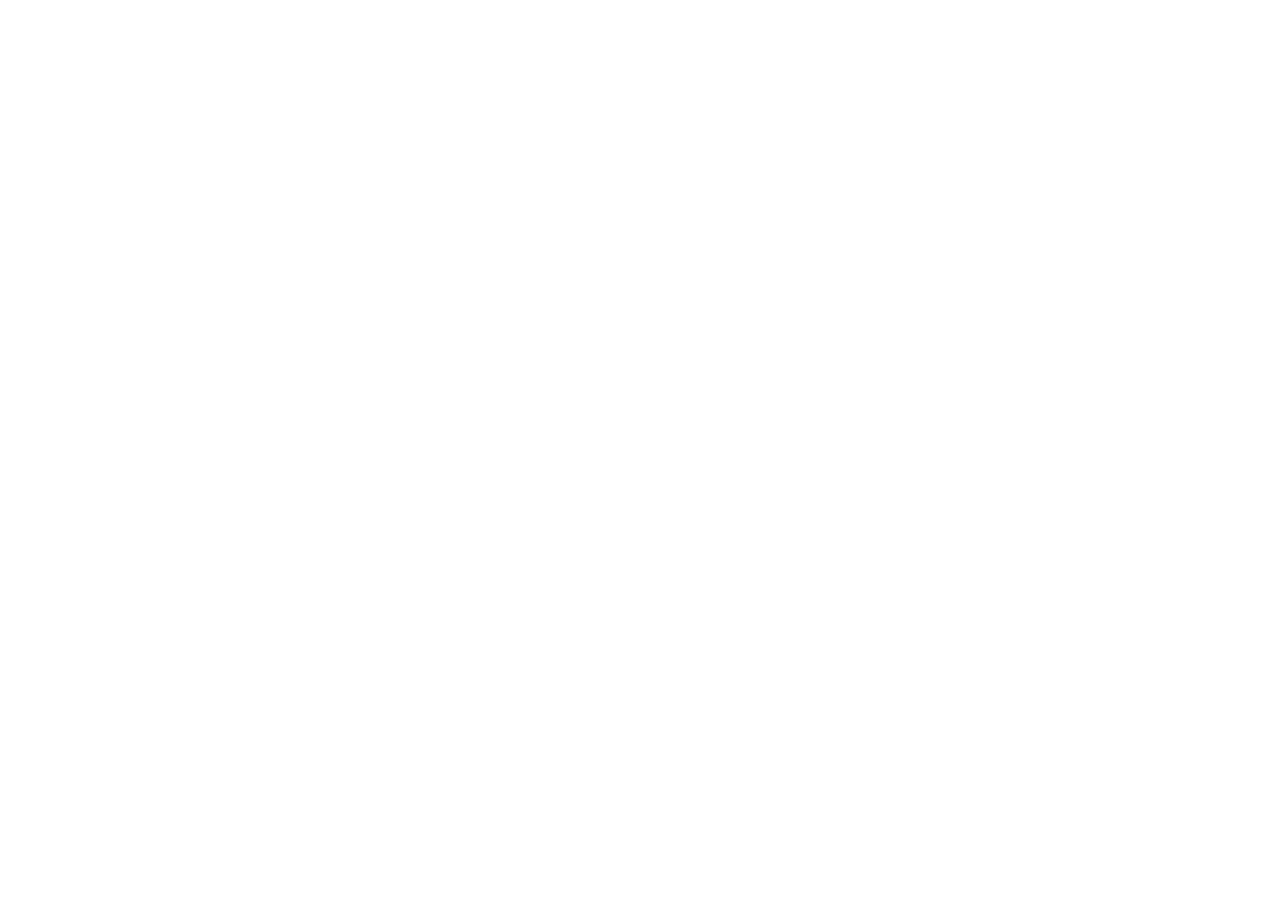
==== Aula06/index.html @ 9e06bc25 "inicio da aula 06" ====
<!DOCTYPE html>
<html lang="en">
<head>
    <meta charset="UTF-8">
    <meta name="viewport" content="width=device-width, initial-scale=1.0">
    <title>Aulas de CSS</title>
    <link rel="stylesheet" href="estilo.css">
</head>
<body>
    
    
</body>
</html>
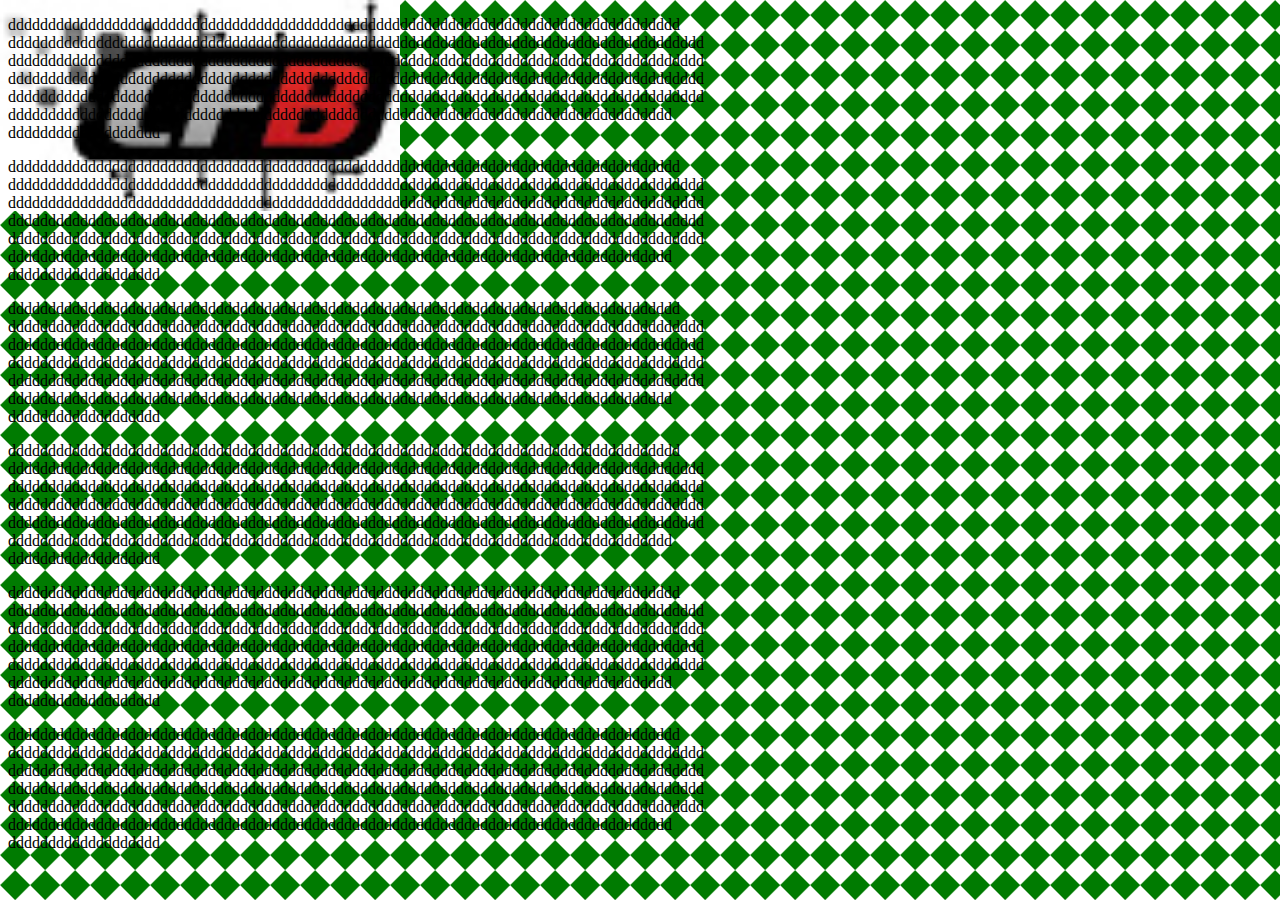
==== commit 1ca8d72f: "final da aula 06" ====
--- a/Aula06/index.html
+++ b/Aula06/index.html
@@ -7,7 +7,65 @@
     <link rel="stylesheet" href="estilo.css">
 </head>
 <body>
-    
+    <p>dddddddddddddddddddddddddddddddddddddddddddddddddddddddddddddddddddddddddddddddddddd<br>
+        ddddddddddddddddddddddddddddddddddddddddddddddddddddddddddddddddddddddddddddddddddddddd<br>
+        ddddddddddddddddddddddddddddddddddddddddddddddddddddddddddddddddddddddddddddddddddddddd<br>
+        ddddddddddddddddddddddddddddddddddddddddddddddddddddddddddddddddddddddddddddddddddddddd<br>
+        ddddddddddddddddddddddddddddddddddddddddddddddddddddddddddddddddddddddddddddddddddddddd<br>
+        ddddddddddddddddddddddddddddddddddddddddddddddddddddddddddddddddddddddddddddddddddd
+        <br>
+        ddddddddddddddddddd
+    </p>
+
+    <p>dddddddddddddddddddddddddddddddddddddddddddddddddddddddddddddddddddddddddddddddddddd<br>
+        ddddddddddddddddddddddddddddddddddddddddddddddddddddddddddddddddddddddddddddddddddddddd<br>
+        ddddddddddddddddddddddddddddddddddddddddddddddddddddddddddddddddddddddddddddddddddddddd<br>
+        ddddddddddddddddddddddddddddddddddddddddddddddddddddddddddddddddddddddddddddddddddddddd<br>
+        ddddddddddddddddddddddddddddddddddddddddddddddddddddddddddddddddddddddddddddddddddddddd<br>
+        ddddddddddddddddddddddddddddddddddddddddddddddddddddddddddddddddddddddddddddddddddd
+        <br>
+        ddddddddddddddddddd
+    </p>
+
+    <p>dddddddddddddddddddddddddddddddddddddddddddddddddddddddddddddddddddddddddddddddddddd<br>
+        ddddddddddddddddddddddddddddddddddddddddddddddddddddddddddddddddddddddddddddddddddddddd<br>
+        ddddddddddddddddddddddddddddddddddddddddddddddddddddddddddddddddddddddddddddddddddddddd<br>
+        ddddddddddddddddddddddddddddddddddddddddddddddddddddddddddddddddddddddddddddddddddddddd<br>
+        ddddddddddddddddddddddddddddddddddddddddddddddddddddddddddddddddddddddddddddddddddddddd<br>
+        ddddddddddddddddddddddddddddddddddddddddddddddddddddddddddddddddddddddddddddddddddd
+        <br>
+        ddddddddddddddddddd
+    </p>
+
+    <p>dddddddddddddddddddddddddddddddddddddddddddddddddddddddddddddddddddddddddddddddddddd<br>
+        ddddddddddddddddddddddddddddddddddddddddddddddddddddddddddddddddddddddddddddddddddddddd<br>
+        ddddddddddddddddddddddddddddddddddddddddddddddddddddddddddddddddddddddddddddddddddddddd<br>
+        ddddddddddddddddddddddddddddddddddddddddddddddddddddddddddddddddddddddddddddddddddddddd<br>
+        ddddddddddddddddddddddddddddddddddddddddddddddddddddddddddddddddddddddddddddddddddddddd<br>
+        ddddddddddddddddddddddddddddddddddddddddddddddddddddddddddddddddddddddddddddddddddd
+        <br>
+        ddddddddddddddddddd
+    </p>
+
+    <p>dddddddddddddddddddddddddddddddddddddddddddddddddddddddddddddddddddddddddddddddddddd<br>
+        ddddddddddddddddddddddddddddddddddddddddddddddddddddddddddddddddddddddddddddddddddddddd<br>
+        ddddddddddddddddddddddddddddddddddddddddddddddddddddddddddddddddddddddddddddddddddddddd<br>
+        ddddddddddddddddddddddddddddddddddddddddddddddddddddddddddddddddddddddddddddddddddddddd<br>
+        ddddddddddddddddddddddddddddddddddddddddddddddddddddddddddddddddddddddddddddddddddddddd<br>
+        ddddddddddddddddddddddddddddddddddddddddddddddddddddddddddddddddddddddddddddddddddd
+        <br>
+        ddddddddddddddddddd
+    </p>
+
+    <p>dddddddddddddddddddddddddddddddddddddddddddddddddddddddddddddddddddddddddddddddddddd<br>
+        ddddddddddddddddddddddddddddddddddddddddddddddddddddddddddddddddddddddddddddddddddddddd<br>
+        ddddddddddddddddddddddddddddddddddddddddddddddddddddddddddddddddddddddddddddddddddddddd<br>
+        ddddddddddddddddddddddddddddddddddddddddddddddddddddddddddddddddddddddddddddddddddddddd<br>
+        ddddddddddddddddddddddddddddddddddddddddddddddddddddddddddddddddddddddddddddddddddddddd<br>
+        ddddddddddddddddddddddddddddddddddddddddddddddddddddddddddddddddddddddddddddddddddd
+        <br>
+        ddddddddddddddddddd
+    </p>
     
 </body>
 </html>--- a/Aula06/estilo.css
+++ b/Aula06/estilo.css
@@ -0,0 +1,6 @@
+body{
+    background-image: url(/image/cfb.jpg), url(/image/marcador.png);
+    background-repeat: no-repeat, repeat;
+    background-size: 400px, 30px;
+    background-attachment: scroll, fixed;
+}